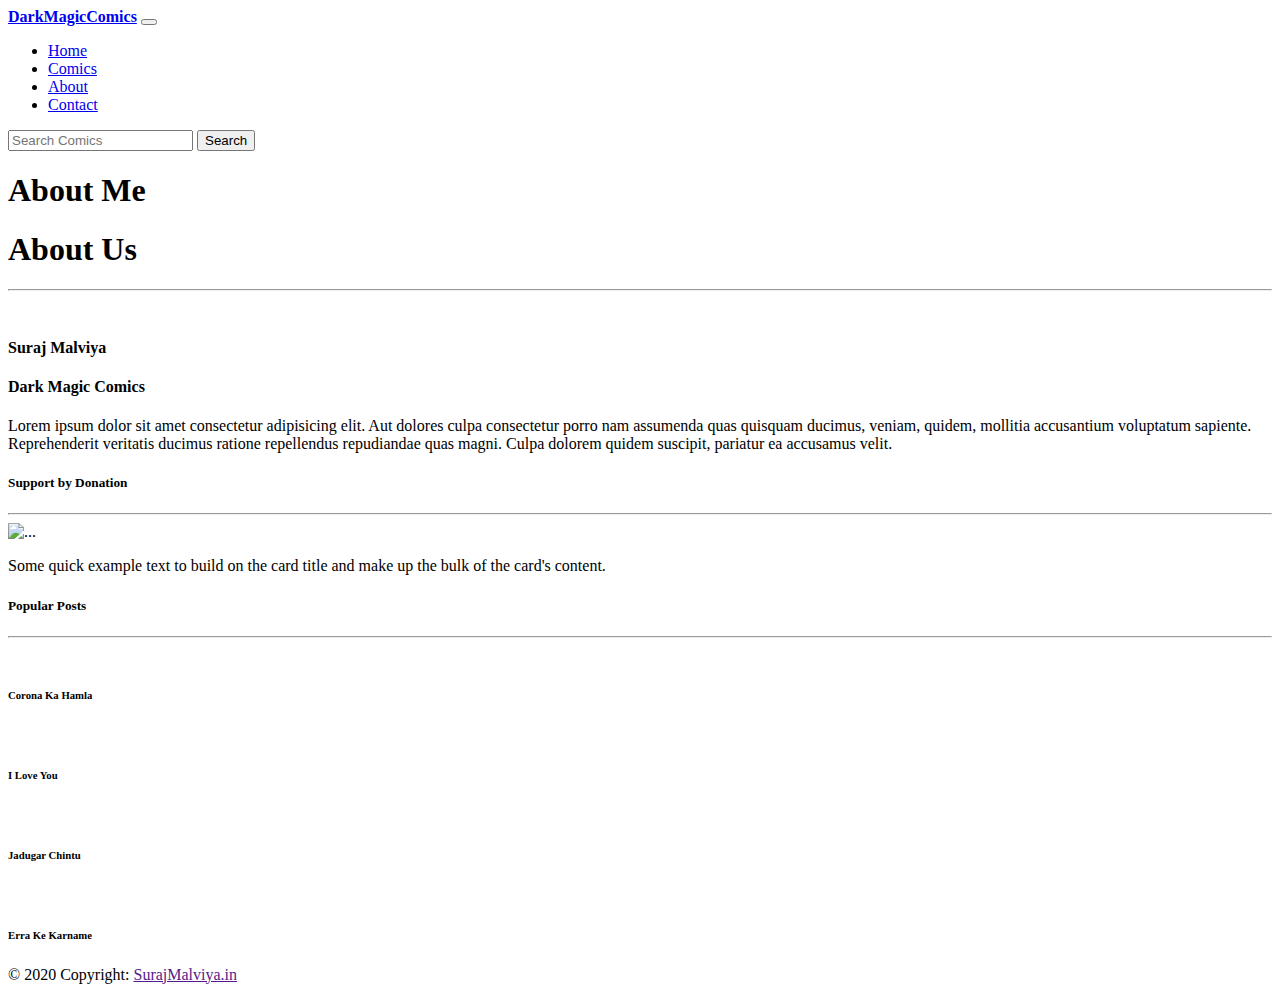
==== about.html @ 9dc659b8 "Revert "Update about.html"" ====
<!DOCTYPE html>
<html lang="en">

<head>
    <meta charset="UTF-8">
    <meta name="viewport" content="width=device-width, initial-scale=1.0">
    <title>Blog | About</title>
    <link href="https://cdn.jsdelivr.net/npm/bootstrap@5.0.0-beta1/dist/css/bootstrap.min.css" rel="stylesheet"
        integrity="sha384-giJF6kkoqNQ00vy+HMDP7azOuL0xtbfIcaT9wjKHr8RbDVddVHyTfAAsrekwKmP1" crossorigin="anonymous">
    <link href="https://fonts.googleapis.com/css2?family=Poppins:wght@800&display=swap" rel="stylesheet">
    <link rel="stylesheet" href="https://pro.fontawesome.com/releases/v5.10.0/css/all.css"
        integrity="sha384-AYmEC3Yw5cVb3ZcuHtOA93w35dYTsvhLPVnYs9eStHfGJvOvKxVfELGroGkvsg+p" crossorigin="anonymous" />
    <link rel="preconnect" href="https://fonts.gstatic.com">
    <link href="https://fonts.googleapis.com/css2?family=IBM+Plex+Serif:wght@300&display=swap" rel="stylesheet">
    <link rel="stylesheet" href="https://cdnjs.cloudflare.com/ajax/libs/font-awesome/5.15.1/css/brands.min.css"
        integrity="sha512-D0B6cFS+efdzUE/4wh5XF5599DtW7Q1bZOjAYGBfC0Lg9WjcrqPXZto020btDyrlDUrfYKsmzFvgf/9AB8J0Jw=="
        crossorigin="anonymous">
    <link rel="stylesheet" href="css/style.css">
</head>

<body>
    <header>
        <nav class="navbar navbar-expand-lg fixed-top navbar-light bg-light shadow-sm p-3 mb-5 bg-white rounded">
            <div class="container">
                <a class="navbar-brand" href="index.html"><strong>DarkMagicComics</strong></a>
                <button class="navbar-toggler" type="button" data-bs-toggle="collapse"
                    data-bs-target="#navbarSupportedContent" aria-controls="navbarSupportedContent"
                    aria-expanded="false" aria-label="Toggle navigation">
                    <span class="navbar-toggler-icon"></span>
                </button>
                <div class="collapse navbar-collapse " id="navbarSupportedContent">
                    <ul class="navbar-nav m-lg-auto">
                        <li class="nav-item px-3">
                            <a class="nav-link" href="index.html" id="home">Home</a>
                        </li>
                        <li class="nav-item px-3">
                            <a class="nav-link" href="comics.html">Comics</a>
                        </li>
                        <li class="nav-item px-3">
                            <a class="nav-link" href="about.html">About</a>
                        </li>
                        <li class="nav-item px-3">
                            <a class="nav-link" href="contact.html">Contact</a>
                        </li>
                    </ul>
                    <form class="d-flex">
                        <input class="form-control me-2" type="search" placeholder="Search Comics" aria-label="Search">
                        <button class="btn btn-outline-success" type="submit">Search</button>
                      </form>
                </div>
            </div>
        </nav>
    </header>

    <main>
        <section class="section-2 mt-5">
            <div class="container">
                <div class="row">
                    <div class="col-md-8 col-12">
                        <div class="row">
                            <div class="col-12">
                                <h1 class="pt-5 text-center">About Me</h1>
                                <h1 class="pt-5 text-center">About Us</h1>
                                <hr class="mx-auto">
                            </div>
                            <div class="col-md-6 col-12">
                                <img src="images/2.jpg" class="h-100 w-100" alt="">
                            </div>
                            <div class="col-md-6 col-12">
                                <h4>Suraj Malviya</h4>
                                <h4>Dark Magic Comics</h4>
                                <p>Lorem ipsum dolor sit amet consectetur adipisicing elit. Aut dolores culpa
                                    consectetur porro nam assumenda quas quisquam ducimus, veniam, quidem, mollitia
                                    accusantium voluptatum sapiente. Reprehenderit veritatis ducimus ratione repellendus
                                    repudiandae quas magni. Culpa dolorem quidem suscipit, pariatur ea accusamus velit.
                                </p>
                            </div>
                        </div>
                    </div>
                    <div class="col-md-4 col-12 mt-5">
                        <div class="col-12 mb-3">
                            <h5 class="fs-5 text-center">Support by Donation</h5>
                            <hr class="w-50 mx-auto">
                            <div class="card">
                                <img src="images/QRCode.png" class="card-img-top h-25" alt="...">
                                <div class="card-body">
                                    <p class="card-text">Some quick example text to build on the card title and make up
                                        the bulk of the
                                        card's content.</p>
                                </div>
                            </div>
                        </div>
                        <div class="col-12 my-3">
                            <h5 class="fs-5 text-center">Popular Posts</h5>
                            <hr class="w-50 mx-auto">
                            <div class="d-flex popular-post">
                              <img src="images/corona-ka-hamla.PNG" alt="">
                              <h6 class="px-2 py-3">Corona Ka Hamla</h6>
                            </div>
                            <div class="d-flex popular-post my-2">
                              <img src="images/i-love-you.PNG" alt="">
                              <h6 class="px-2 py-3">I Love You</h6>
                            </div>
                            <div class="d-flex popular-post my-2">
                              <img src="images/jadugar-chintu.PNG" alt="">
                              <h6 class="px-2 py-3">Jadugar Chintu</h6>
                            </div>
                            <div class="d-flex popular-post my-2">
                              <img src="images/erra-ke-karname.PNG" alt="">
                              <h6 class="px-2 py-3">Erra Ke Karname</h6>
                            </div>
                          </div>
                    </div>
                </div>
            </div>
        </section>
    </main>
    <footer>
        <!-- Copyright -->
        <div class="text-center text-dark bg-light p-3">
            © 2020 Copyright:
            <a class="text-white" href="">SurajMalviya.in</a>
        </div>
        <!-- Copyright -->
    </footer>
    <script src="https://cdn.jsdelivr.net/npm/@popperjs/core@2.5.4/dist/umd/popper.min.js"
        integrity="sha384-q2kxQ16AaE6UbzuKqyBE9/u/KzioAlnx2maXQHiDX9d4/zp8Ok3f+M7DPm+Ib6IU" crossorigin="anonymous">
    </script>
    <script src="https://cdn.jsdelivr.net/npm/bootstrap@5.0.0-beta1/dist/js/bootstrap.min.js"
        integrity="sha384-pQQkAEnwaBkjpqZ8RU1fF1AKtTcHJwFl3pblpTlHXybJjHpMYo79HY3hIi4NKxyj" crossorigin="anonymous">
    </script>
    <script src="text/javascript">
        var tooltipTriggerList = [].slice.call(document.querySelectorAll('[data-bs-toggle="tooltip"]'))
        var tooltipList = tooltipTriggerList.map(function (tooltipTriggerEl) {
            return new bootstrap.Tooltip(tooltipTriggerEl)
        })
    </script>
</body>

</html>
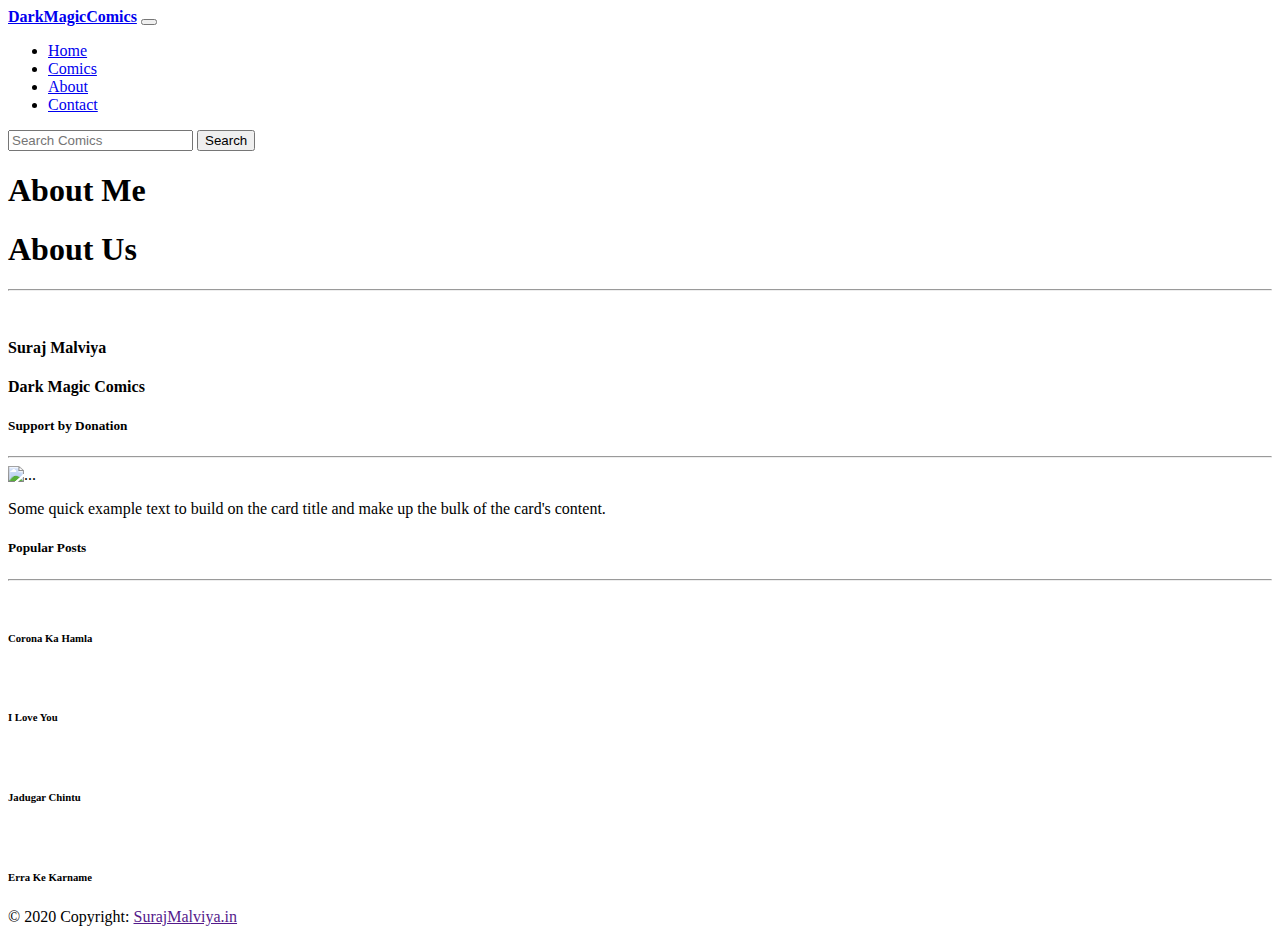
==== commit 81942ac4: "Update about.html" ====
--- a/about.html
+++ b/about.html
@@ -69,11 +69,7 @@
                             <div class="col-md-6 col-12">
                                 <h4>Suraj Malviya</h4>
                                 <h4>Dark Magic Comics</h4>
-                                <p>Lorem ipsum dolor sit amet consectetur adipisicing elit. Aut dolores culpa
-                                    consectetur porro nam assumenda quas quisquam ducimus, veniam, quidem, mollitia
-                                    accusantium voluptatum sapiente. Reprehenderit veritatis ducimus ratione repellendus
-                                    repudiandae quas magni. Culpa dolorem quidem suscipit, pariatur ea accusamus velit.
-                                </p>
+                                <p></p>
                             </div>
                         </div>
                     </div>
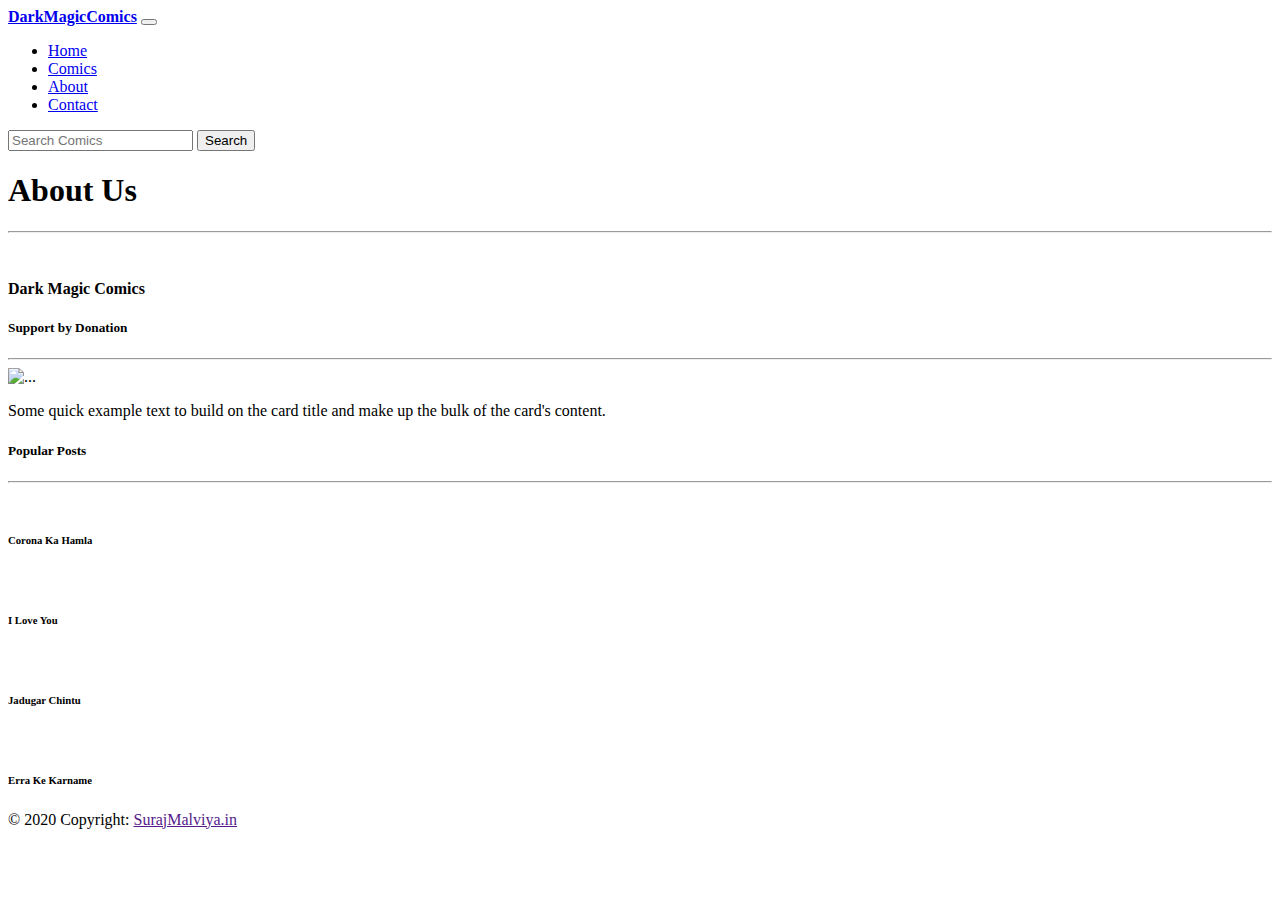
==== commit 60e0ecf2: "changed the code" ====
--- a/about.html
+++ b/about.html
@@ -4,7 +4,7 @@
 <head>
     <meta charset="UTF-8">
     <meta name="viewport" content="width=device-width, initial-scale=1.0">
-    <title>Blog | About</title>
+    <title>About</title>
     <link href="https://cdn.jsdelivr.net/npm/bootstrap@5.0.0-beta1/dist/css/bootstrap.min.css" rel="stylesheet"
         integrity="sha384-giJF6kkoqNQ00vy+HMDP7azOuL0xtbfIcaT9wjKHr8RbDVddVHyTfAAsrekwKmP1" crossorigin="anonymous">
     <link href="https://fonts.googleapis.com/css2?family=Poppins:wght@800&display=swap" rel="stylesheet">
@@ -59,7 +59,6 @@
                     <div class="col-md-8 col-12">
                         <div class="row">
                             <div class="col-12">
-                                <h1 class="pt-5 text-center">About Me</h1>
                                 <h1 class="pt-5 text-center">About Us</h1>
                                 <hr class="mx-auto">
                             </div>
@@ -67,9 +66,7 @@
                                 <img src="images/2.jpg" class="h-100 w-100" alt="">
                             </div>
                             <div class="col-md-6 col-12">
-                                <h4>Suraj Malviya</h4>
                                 <h4>Dark Magic Comics</h4>
-                                <p></p>
                             </div>
                         </div>
                     </div>
